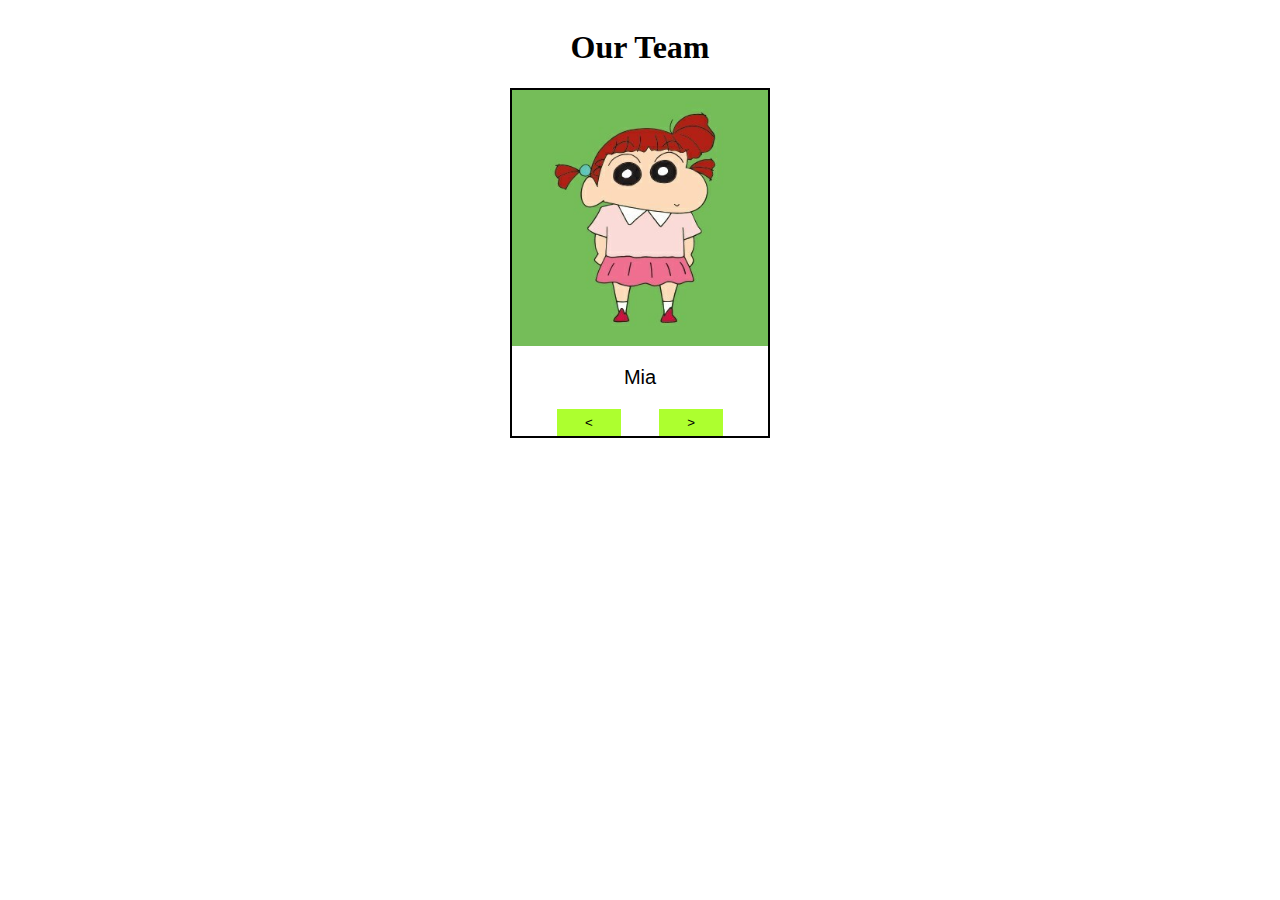
==== pages/carousel.html @ 5ea5b405 "add title" ====
<!DOCTYPE html>
<html lang="en">
<head>
    <meta charset="UTF-8">
    <meta name="viewport" content="width=device-width, initial-scale=1.0">
    <title>Document</title>
    <link rel="stylesheet" href="../styles/carousel.css">
</head>
<body>
    <div class="mia-part">
      <div class="carousel-title"> 
        <h1>Our Team</h1>
      </div>
      <div class="carousel">
        <div class="slide-container">
          <div class="slide-box">
            <img src="/img/avatar01.jpg" alt="avatar01">
            <p>Mia</p>
          </div>
          <div class="slide-box">
            <img src="/img/avatar02.jpg" alt="avatar02">
            <p>Gabriel</p>
          </div>
          <div class="slide-box">
            <img src="/img/avatar03.jpg" alt="avatar03">
            <p>Soo Beom</p>
          </div>
        </div>
        <div class="carousel-btn">
        <button class="carousel-btn-each" id="pre-btn"><</button>
        <button class="carousel-btn-each" id="next-btn">></button>
        </div>
     </div> 
    </div>


    <script src="../js/carousel.js"></script>
</body>
</html>
---- styles/carousel.css ----
.mia-part {
  display: flex;
  flex-direction: column;
  align-items: center;
}

.carousel {
    overflow: hidden;
    border: 2px solid black;
    width: 20vw;
    display: flex;
    flex-direction: column;
}
.carousel-btn {
    display: flex;
    justify-content: center;
    column-gap: 3vw;
}
.carousel-btn-each {
    background-color: greenyellow;
    border: none;
    width: 5vw;
    height: 3vh;
}
.slide-container {
    width: 60vw;
    transition: all 1s;
  }
  .slide-box {
    width: 20vw;
    float: left;
    display: flex;
    flex-direction: column;
    align-items: center;
    font-size: 20px;
    font-family: 'Segoe UI', Tahoma, Geneva, Verdana, sans-serif;
  }
  .slide-box img {
    width: 100%;
  }
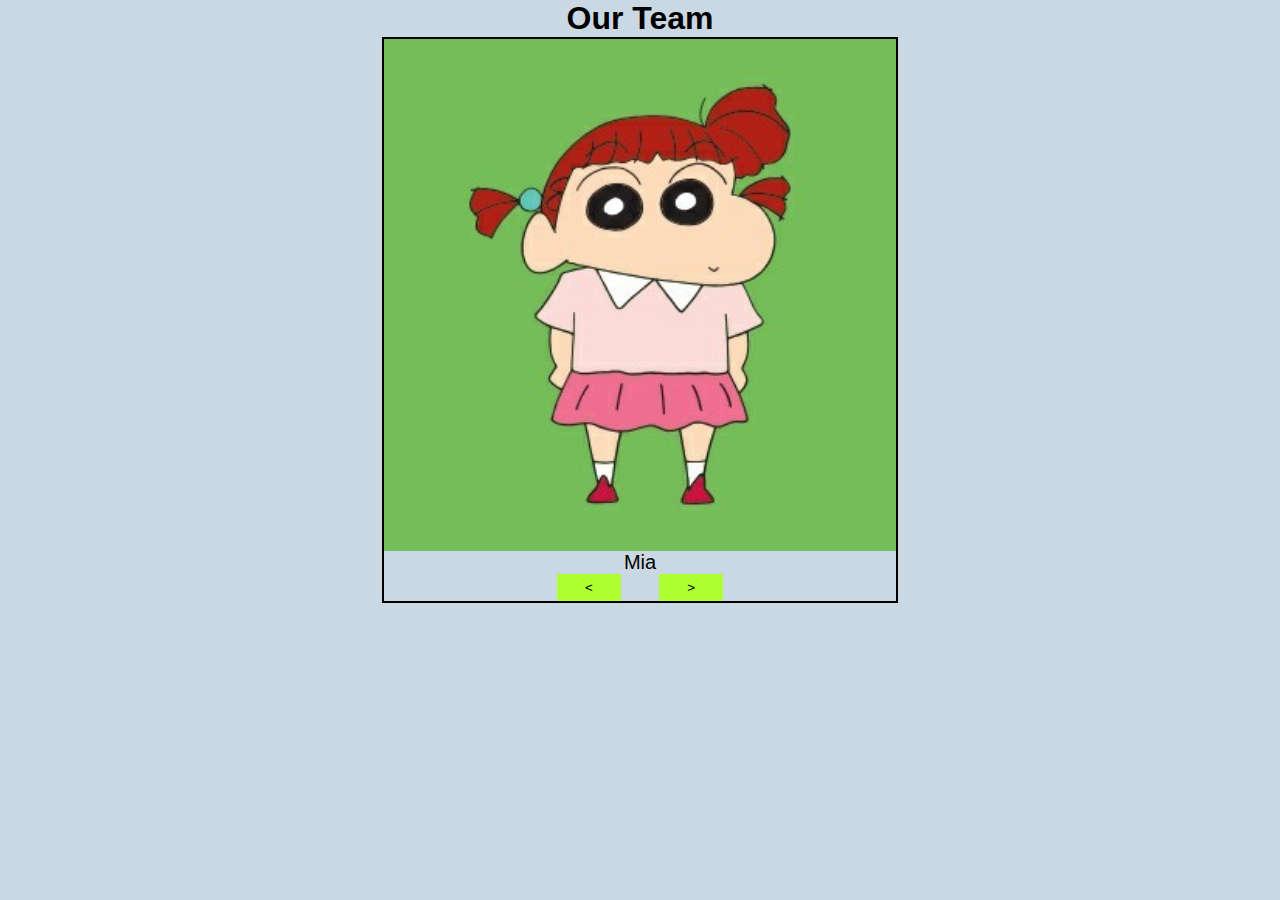
==== commit ad16b000: "change the img path" ====
--- a/pages/carousel.html
+++ b/pages/carousel.html
@@ -14,15 +14,15 @@
       <div class="carousel">
         <div class="slide-container">
           <div class="slide-box">
-            <img src="/img/avatar01.jpg" alt="avatar01">
+            <img src="../img/avatar01.jpg" alt="avatar01">
             <p>Mia</p>
           </div>
           <div class="slide-box">
-            <img src="/img/avatar02.jpg" alt="avatar02">
+            <img src="../img/avatar02.jpg" alt="avatar02">
             <p>Gabriel</p>
           </div>
           <div class="slide-box">
-            <img src="/img/avatar03.jpg" alt="avatar03">
+            <img src="../img/avatar03.jpg" alt="avatar03">
             <p>Soo Beom</p>
           </div>
         </div>
--- a/styles/carousel.css
+++ b/styles/carousel.css
@@ -1,40 +1,48 @@
-.mia-part {
-  display: flex;
-  flex-direction: column;
-  align-items: center;
+*{
+  margin: 0;
+  padding: 0;
+  font-family: 'Segoe UI', Tahoma, Geneva, Verdana, sans-serif;
+  background-color: rgb(202,216,227);
 }
-
-.carousel {
-    overflow: hidden;
-    border: 2px solid black;
-    width: 20vw;
-    display: flex;
-    flex-direction: column;
-}
-.carousel-btn {
-    display: flex;
-    justify-content: center;
-    column-gap: 3vw;
-}
-.carousel-btn-each {
-    background-color: greenyellow;
-    border: none;
-    width: 5vw;
-    height: 3vh;
-}
-.slide-container {
-    width: 60vw;
-    transition: all 1s;
-  }
-  .slide-box {
-    width: 20vw;
-    float: left;
+@media(min-width: 300px){
+  .mia-part {
     display: flex;
     flex-direction: column;
     align-items: center;
-    font-size: 20px;
-    font-family: 'Segoe UI', Tahoma, Geneva, Verdana, sans-serif;
   }
-  .slide-box img {
-    width: 100%;
-  } +  
+  .carousel {
+      overflow: hidden;
+      border: 2px solid black;
+      width: 40vw;
+      display: flex;
+      flex-direction: column;
+  }
+  .carousel-btn {
+      display: flex;
+      justify-content: center;
+      column-gap: 3vw;
+  }
+  .carousel-btn-each {
+      background-color: greenyellow;
+      border: none;
+      width: 5vw;
+      height: 3vh;
+  }
+  .slide-container {
+      width: 120vw;
+      transition: all 1s;
+    }
+    .slide-box {
+      width: 40vw;
+      float: left;
+      display: flex;
+      flex-direction: column;
+      align-items: center;
+      font-size: 20px;
+      font-family: 'Segoe UI', Tahoma, Geneva, Verdana, sans-serif;
+    }
+    .slide-box img {
+      width: 100%;
+    } 
+}
